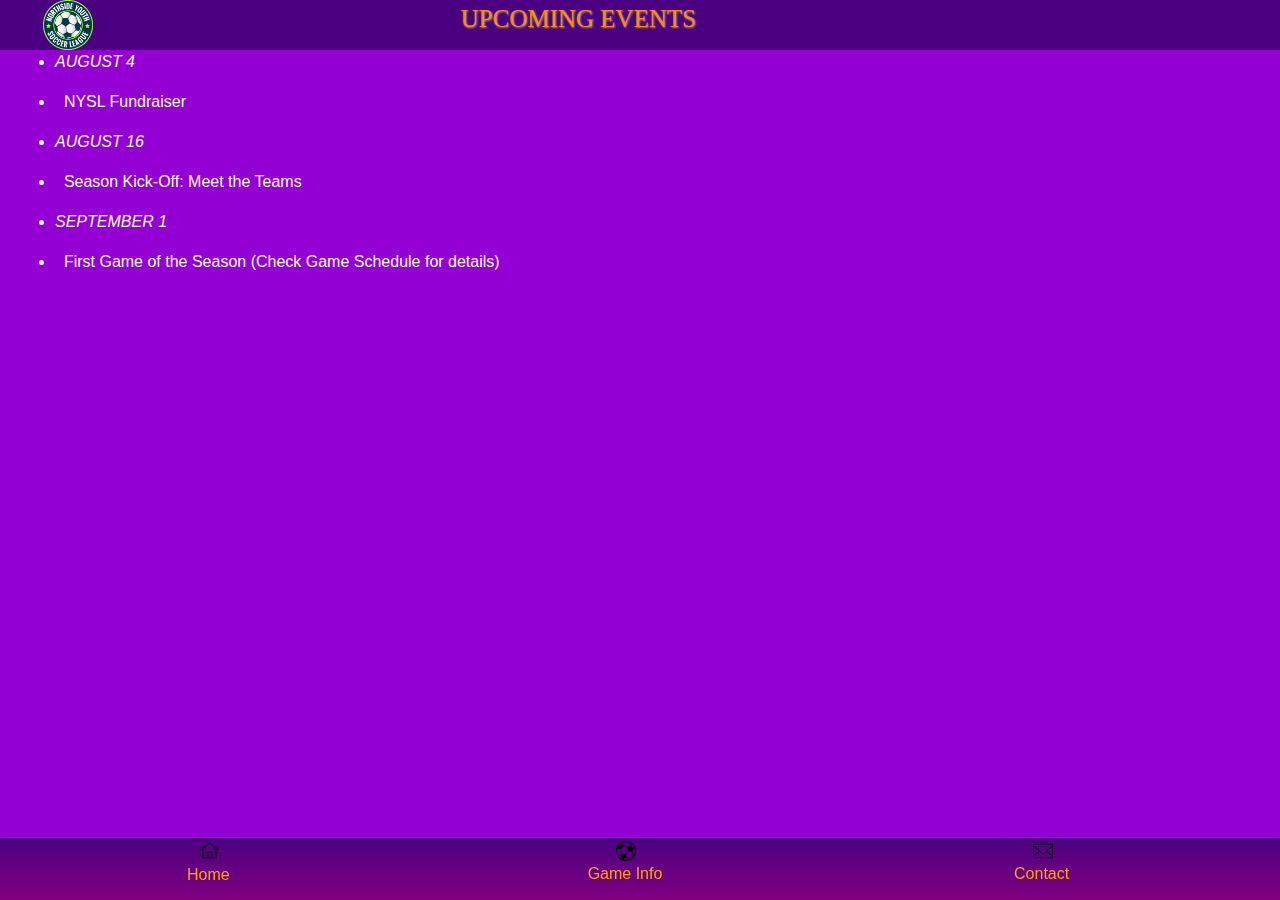
==== index.html @ 219803a1 "Primera version" ====
<!DOCTYPE html>
<html lang="en">

<head>
    <meta charset="utf-8">
    <meta name="viewport" content="width=device-width, initial-scale=1.0">
    <title>Home NYSL</title>
    <link rel="stylesheet" href="https://stackpath.bootstrapcdn.com/bootstrap/4.3.1/css/bootstrap.min.css" integrity="sha384-ggOyR0iXCbMQv3Xipma34MD+dH/1fQ784/j6cY/iJTQUOhcWr7x9JvoRxT2MZw1T" crossorigin="anonymous">
    <link rel="stylesheet" href="styles/nysl_3.css">


</head>

<body class="container-fluid">
   <header class="row justify-content-around">
       <div class="encabezado row">
           <img width="50px" src="styles/nysl_logo.png" alt="Return to homepage" class="float-left d-inline"
               style="margin-left: 50px;">
           <span class=" align-middle col-9">UPCOMING EVENTS</span>
       </div>
   </header>



    <section>



        <div>
            <ul id="infoup">
                <li>
                    <p><i>AUGUST 4</i></p>
                </li>
                <li>
                    <p>&nbsp; NYSL Fundraiser</p>
                </li>
                <li>
                    <p><i>AUGUST 16</i></p>
                </li>
                <li>
                    <p>&nbsp; Season Kick-Off: Meet the Teams</p>
                </li>
                <li>
                    <p><i>SEPTEMBER 1</i></p>
                </li>
                <li>
                    <p>&nbsp; First Game of the Season (Check Game Schedule for details) </p>
                </li>
            </ul>
        </div>
        <footer class="fixed-bottom listamenu">
            

                <div class="row col-12" style="margin-bottom: 0px;">

                    <div class="col-4 text-center">
                      <a href=#><img width="25px" src="styles/homeicon.png" alt="Return to homepage"></a>
                        <br>
                        <a href=#> Home </a>
                    </div>
                    <div class="col-4 text-center">
                       <a href="game_info.html"> <img width="20px" src="styles/gameinfoicon.png" alt="Game info icon"></a>
                        <br>
                        <a href="game_info.html"> Game Info</a>
                    </div>
                    <div class="col-4 text-center">
                          <a href="contact%20style3.html"><img width="20px" src="styles/contacticon.png" alt="Contact icon"></a>
                        <br>
                        <a href="contact%20style3.html">Contact</a>
                    </div>

              
              </div>
            
        </footer>
    </section>
    <script src="https://code.jquery.com/jquery-3.3.1.slim.min.js" integrity="sha384-q8i/X+965DzO0rT7abK41JStQIAqVgRVzpbzo5smXKp4YfRvH+8abtTE1Pi6jizo" crossorigin="anonymous"></script>
    <script src="https://cdnjs.cloudflare.com/ajax/libs/popper.js/1.14.7/umd/popper.min.js" integrity="sha384-UO2eT0CpHqdSJQ6hJty5KVphtPhzWj9WO1clHTMGa3JDZwrnQq4sF86dIHNDz0W1" crossorigin="anonymous"></script>
    <script src="https://stackpath.bootstrapcdn.com/bootstrap/4.3.1/js/bootstrap.min.js" integrity="sha384-JjSmVgyd0p3pXB1rRibZUAYoIIy6OrQ6VrjIEaFf/nJGzIxFDsf4x0xIM+B07jRM" crossorigin="anonymous"></script>
</body>

</html>
---- styles/nysl_3.css ----
body {
    color:white;
    background-color: darkviolet;
}


.encabezado {
    background-color: indigo;
    font-family: Palatino, "Palatino Linotype", "Palatino LT STD", "Book Antiqua", Georgia, serif;
    top: 110%;
    height: 20%;
    width: 101.1%; /*para que el encabezado cubra toda la pag*/
    color: darkorange;
    font-size: 25px;
    text-align: center;
    text-shadow: 1px 1px 2px #999;
     
}

.listamenu {
    right: 4.7%;
    left: 0%;
    height: 6.9%;
    width: 100%;
    padding: 0;
    background-image: linear-gradient(indigo, purple);
    color: white;
    font-family: "Century Gothic", CenturyGothic, AppleGothic, sans-serif;
    font-size: 100%;
    text-indent: 0.7%;
    box-shadow: 1px 1px 2px orange;
       
    
}

.listamenu a:link,
.listamenu a:visited {
    color: orange;
    /*para que los otros links tengan un color determinado*/
    text-decoration: none;
    /*para que los hipervinculos no aparezcan subrayados*/
    margin: 1%; /*para separar los titulos unos de otros.. y si quisieramos ponerle un fondo a cada uno usariamos span*/
    
    
}

.listamenu: first-child {
  color:lime;
}

.listamenu li {
  display: inline; 
  
}

.listamenu a:hover,
.listamenu a:active {
    color: orange;
    background-color: darkviolet;
    /* un simple cambio de fondo para cuando pasamos por encima */
    box-shadow: 2px 2px 5px violet;
    
}


/*#mission1 {
    position: absolute;
    font-family: "Century Gothic", CenturyGothic, AppleGothic, sans-serif;
    top: 61%;
    left: 22%;
    font-size: 110%;
}


#textomission {
    position: absolute;
    left: 23%;
    right: 10%;
    top: 68%;
    font-family: "Century Gothic", CenturyGothic, AppleGothic, sans-serif;
    font-size: 110%
}

.missionicon {
    position: absolute;
    left: 16.15%;
    top: 64%;
    width: 4%;
    height: 7%;
    border-radius: 18%;
    opacity: 0.6;
}

#vision1 {
    position: absolute;
    left: 22%;
    top: 85%;
    font-family: "Century Gothic", CenturyGothic, AppleGothic, sans-serif;
    font-size: 110%;

}

#textovision {
    position: absolute;
    left: 23%;
    right: 10%;
    top: 92%;
    font-family: "Century Gothic", CenturyGothic, AppleGothic, sans-serif;
    font-size: 110%
}

.visionicon {
    position: absolute;
    left: 15.7%;
    top: 86.7%;
    width: 5%;
    height: 8%;
    border-radius: 18%;
}

#generalinfo {
    position: absolute;
    left: 22%;
    top: 105%;
    font-family: "Century Gothic", CenturyGothic, AppleGothic, sans-serif;
    font-size: 110%
}

#textogeneralinfo {
    position: absolute;
    left: 23%;
    right: 10%;
    top: 112%;
    font-family: "Century Gothic", CenturyGothic, AppleGothic, sans-serif;
    font-size: 110%
}

.infoicon {
    position: absolute;
    left: 17%;
    top: 106.6%;
    width: 3.2%;
    height: 6.4%;
    border-radius: 18%;
    opacity: 0.85;
}

#infoup {
    position: absolute;
    left: 20%;
    right: 10%;
    top: 15%;
    font-family: "Century Gothic", CenturyGothic, AppleGothic, sans-serif;
    list-style-type: none;
}

#contactemail {
    position: absolute;
    left: 20%;
    right: 10%;
    top: 55%;
    font-family: "Century Gothic", CenturyGothic, AppleGothic, sans-serif;
    list-style: none;
    font-size: 107%;
}




.mailicon {
    position: absolute;
    left: 66%;
    top: 54%;
    width: 15%;
    border-radius: 18%;
    opacity: 0.8;
}

#subencabezadorules {
    text-align: center;
    position: absolute;
    width: 99%;
    top: 55%;
    font-family: "Century Gothic", CenturyGothic, AppleGothic, sans-serif;
}

#toplist {
    position: absolute;
    left: 20%;
    right: 10%;
    top: 62%;
    font-family: "Century Gothic", CenturyGothic, AppleGothic, sans-serif;
    list-style-type: none;

}



ol li {
    /*para que los numeros de ol aparezcan en negrita
    font-weight: bold;
}

ol li span {
    /*para que los numeros de ol aparezcan en negrita pero el resto del texto no
    font-weight: normal;
}


.customespacio1 {
    margin-top: -1.5%;
    left: -3%;
    position: relative;
}



.registrationform {
  left:17%;
  top:56%;
  position: absolute;
  font-family: "Century Gothic", CenturyGothic, AppleGothic, sans-serif;
  font-size: 110%;
  
}

.registrationform input {
  width: 320px;
  margin-bottom: 17.5px;
  margin-left: 1px;
  left: 17%;
  right: 25%;
}

input.samerow {width: auto;}

#permissiontext span {
    font-size: 85%;
    position: absolute;
    right: 0.1%;
}

#submit {
  position: absolute;
  top: 131%;
  width: 210px;
  height: 40px;
  margin-bottom: 17.5px;
  margin-left: 1px;
  left: 32.5%;
  right: 25%;
  font-family: "Century Gothic", CenturyGothic, AppleGothic, sans-serif;
  font-size: 90%;
  font-weight: bold;
  background-color: indigo;
  color:white;
  border-radius: 40%;
  box-shadow: 0px 5px 0px 0px darkorange;
  background-image: linear-gradient(indigo, purple);
}

.venue-space {
  margin-bottom: 66px;
}

.last-venue-space {
  margin-bottom: 36px;
}

.venue-map {
  height: 264px;
  width: 600px;
}

.grid {
    position: absolute;
    top: 244%;
    left: 17%;
    font-family: "Century Gothic", CenturyGothic, AppleGothic, sans-serif;
    
}

.col-1-3 h2 {
    color:seagreen;
}

.col-1-3 {
    color:darkslategray;
}

.mapsicon {
    position: absolute;
    left: 74%;
    top: 58%;
    width: 12.5%;
    transition: transform .5s;
    
}

.mapsicon:hover {
  transform: scale(1.4); /*para que la imagen aumente de tamaño cuando pasamos el mouse sobre ella
}

.mapsicon2 {
    position: absolute;
    left: 82%;
    top: 190%;
    width: 11.5%;
    opacity: 0.85;
    border-radius: 90%;
    box-shadow: 3px 3px 5px #999;
    transition: transform .5s;
        
}

.mapsicon2:hover {
  transform: scale(1.4); /*para que la imagen aumente de tamaño cuando pasamos el mouse sobre ella
}



/* width */



.tabla {
  top:7%;
  
  font-family: "Century Gothic", CenturyGothic, AppleGothic, sans-serif;
  left:9%;
}

tr th{
  font-size: 130%;
  text-align: left;
}

tr td {
  font-size: 110%;
  text-align: left;
}

.numeros {
  text-align: center;
  position: relative;
  left: -1%;
  padding-bottom: 23px;
  
  
}

.tabla2 {
  top:160%;
  position: absolute;
  font-family: "Century Gothic", CenturyGothic, AppleGothic, sans-serif;
  left: 17%;
  font-size: 110%;
}


.top2 {
    font-size: 110%;
}

tr th span {
    font-weight: normal; 
}



::-webkit-scrollbar {
  width: 20px;
  height: 1px;
}

/* Track */
::-webkit-scrollbar-track {
  background: linear-gradient(indigo, purple);
  box-shadow: inset 2 2 10px darkblue; 
  width: 18px;
  height: 2px;
  
}

/* Handle */
::-webkit-scrollbar-thumb {
  background: orange; 
  border-radius: 10px;

}

/* Handle on hover */
::-webkit-scrollbar-thumb:hover {
  background: darkorange;
}

#septiembre {
  display: block;
	width: 50%;
}

#octubre {
  display: none;
	width: 50%;
}

.btn {
  color: white;
  font-size: 20px;
}

.btn:hover {
  color: antiquewhite;
}

.dropdown-item{
  color: darkslategray;
}

a {
  text-decoration: underline;
}

#submit {
	background-color: orangered;
  color:purple;
  border-radius: 40%;
  background-image: linear-gradient(orangered, orange);
}


@media only screen and (orientation: Portrait) {
  .mostrar-portrait{
    display: block
  }

  .mostrar-landscape{
    display: none;
  }

  #tabla-partidos{
    width: 100%;
  }
}

@media only screen and (orientation: Landscape) {
  .mostrar-portrait{
    display: none
  }

  .mostrar-landscape{
    display: inline-block;
		float: right;
  }

  #tabla-partidos{
    width: 50%;
  }
}

th {
    padding-right: 8px;
}


#septiembre {
    width: 100%;
}

#octubre {
    width: 100%; 
}
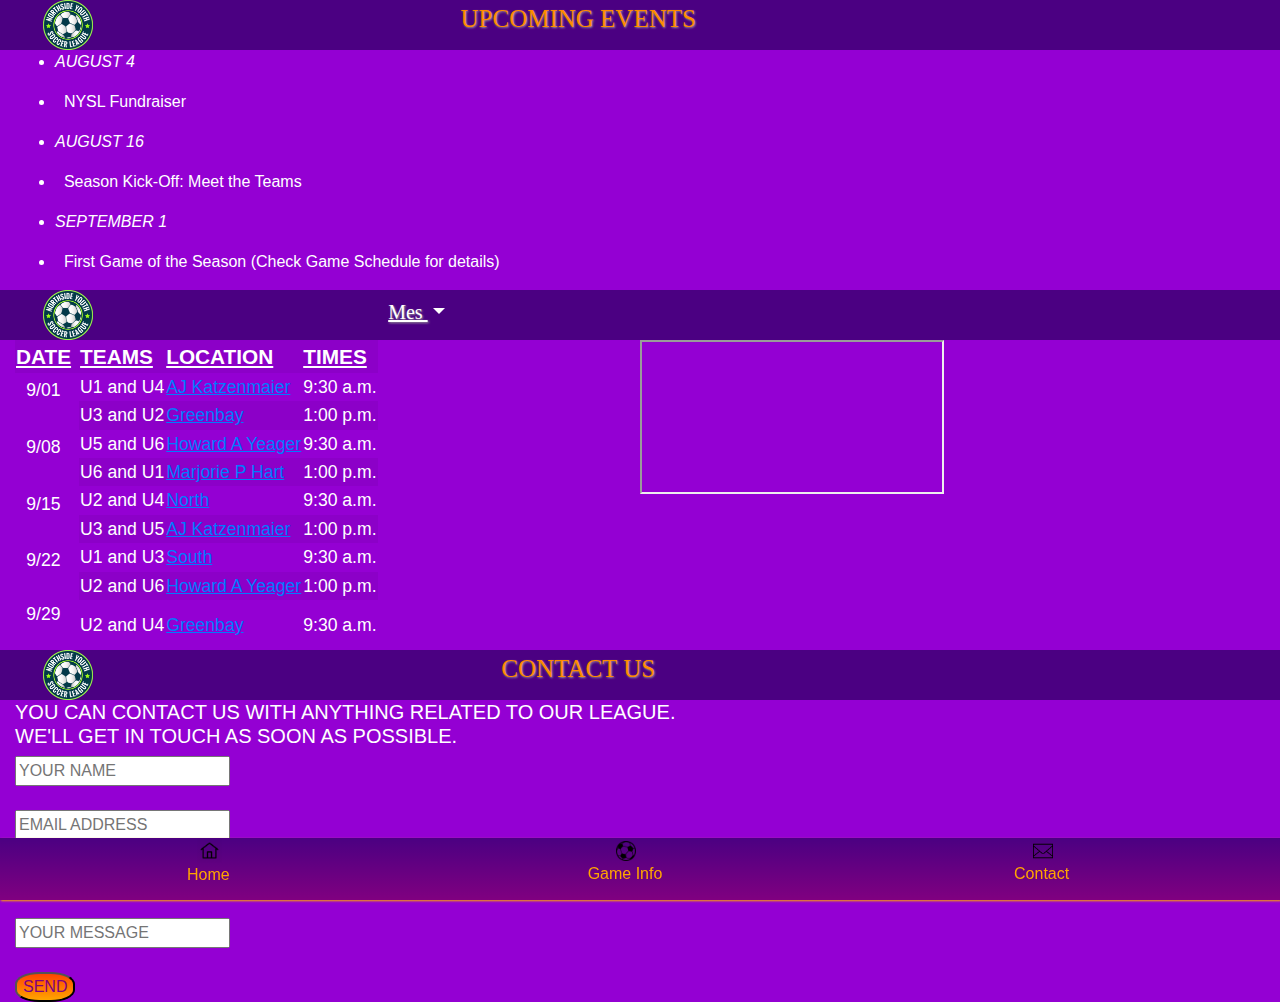
==== commit 52236e8c: "updating to SPA" ====
--- a/index.html
+++ b/index.html
@@ -2,81 +2,287 @@
 <html lang="en">
 
 <head>
-    <meta charset="utf-8">
-    <meta name="viewport" content="width=device-width, initial-scale=1.0">
-    <title>Home NYSL</title>
-    <link rel="stylesheet" href="https://stackpath.bootstrapcdn.com/bootstrap/4.3.1/css/bootstrap.min.css" integrity="sha384-ggOyR0iXCbMQv3Xipma34MD+dH/1fQ784/j6cY/iJTQUOhcWr7x9JvoRxT2MZw1T" crossorigin="anonymous">
-    <link rel="stylesheet" href="styles/nysl_3.css">
+	<meta charset="utf-8">
+	<meta name="viewport" content="width=device-width, initial-scale=1.0">
+	<title>NYSL</title>
+	<link rel="stylesheet" href="https://stackpath.bootstrapcdn.com/bootstrap/4.3.1/css/bootstrap.min.css" integrity="sha384-ggOyR0iXCbMQv3Xipma34MD+dH/1fQ784/j6cY/iJTQUOhcWr7x9JvoRxT2MZw1T" crossorigin="anonymous">
+	<link rel="stylesheet" href="styles/nysl_3.css">
 
 
 </head>
 
+
+
 <body class="container-fluid">
-   <header class="row justify-content-around">
-       <div class="encabezado row">
-           <img width="50px" src="styles/nysl_logo.png" alt="Return to homepage" class="float-left d-inline"
-               style="margin-left: 50px;">
-           <span class=" align-middle col-9">UPCOMING EVENTS</span>
-       </div>
-   </header>
-
-
-
-    <section>
-
-
-
-        <div>
-            <ul id="infoup">
-                <li>
-                    <p><i>AUGUST 4</i></p>
-                </li>
-                <li>
-                    <p>&nbsp; NYSL Fundraiser</p>
-                </li>
-                <li>
-                    <p><i>AUGUST 16</i></p>
-                </li>
-                <li>
-                    <p>&nbsp; Season Kick-Off: Meet the Teams</p>
-                </li>
-                <li>
-                    <p><i>SEPTEMBER 1</i></p>
-                </li>
-                <li>
-                    <p>&nbsp; First Game of the Season (Check Game Schedule for details) </p>
-                </li>
-            </ul>
-        </div>
-        <footer class="fixed-bottom listamenu">
-            
-
-                <div class="row col-12" style="margin-bottom: 0px;">
-
-                    <div class="col-4 text-center">
-                      <a href=#><img width="25px" src="styles/homeicon.png" alt="Return to homepage"></a>
-                        <br>
-                        <a href=#> Home </a>
-                    </div>
-                    <div class="col-4 text-center">
-                       <a href="game_info.html"> <img width="20px" src="styles/gameinfoicon.png" alt="Game info icon"></a>
-                        <br>
-                        <a href="game_info.html"> Game Info</a>
-                    </div>
-                    <div class="col-4 text-center">
-                          <a href="contact%20style3.html"><img width="20px" src="styles/contacticon.png" alt="Contact icon"></a>
-                        <br>
-                        <a href="contact%20style3.html">Contact</a>
-                    </div>
-
-              
-              </div>
-            
-        </footer>
-    </section>
-    <script src="https://code.jquery.com/jquery-3.3.1.slim.min.js" integrity="sha384-q8i/X+965DzO0rT7abK41JStQIAqVgRVzpbzo5smXKp4YfRvH+8abtTE1Pi6jizo" crossorigin="anonymous"></script>
-    <script src="https://cdnjs.cloudflare.com/ajax/libs/popper.js/1.14.7/umd/popper.min.js" integrity="sha384-UO2eT0CpHqdSJQ6hJty5KVphtPhzWj9WO1clHTMGa3JDZwrnQq4sF86dIHNDz0W1" crossorigin="anonymous"></script>
-    <script src="https://stackpath.bootstrapcdn.com/bootstrap/4.3.1/js/bootstrap.min.js" integrity="sha384-JjSmVgyd0p3pXB1rRibZUAYoIIy6OrQ6VrjIEaFf/nJGzIxFDsf4x0xIM+B07jRM" crossorigin="anonymous"></script>
+	<header class="row justify-content-around">
+		<div class="encabezado row">
+			<img width="50px" src="styles/nysl_logo.png" alt="Return to homepage" class="float-left d-inline" style="margin-left: 50px;">
+			<span class=" align-middle col-9">UPCOMING EVENTS</span>
+		</div>
+	</header>
+
+
+
+	<section>
+
+
+
+		<div>
+			<ul id="infoup">
+				<li>
+					<p><i>AUGUST 4</i></p>
+				</li>
+				<li>
+					<p>&nbsp; NYSL Fundraiser</p>
+				</li>
+				<li>
+					<p><i>AUGUST 16</i></p>
+				</li>
+				<li>
+					<p>&nbsp; Season Kick-Off: Meet the Teams</p>
+				</li>
+				<li>
+					<p><i>SEPTEMBER 1</i></p>
+				</li>
+				<li>
+					<p>&nbsp; First Game of the Season (Check Game Schedule for details) </p>
+				</li>
+			</ul>
+		</div>
+
+		<!----------------------------------------------------------------------------------------------------->
+
+
+		<div class="row justify-content-around">
+			<div class="encabezado row">
+				<img width="50px" src="styles/nysl_logo.png" alt="Return to homepage" class="float-left d-inline" style="margin-left: 50px;">
+
+				<div class="dropdown show col-6">
+					<a class="btn btn dropdown-toggle" href="#" role="button" id="dropdownMenuLink" data-toggle="dropdown" aria-haspopup="true" aria-expanded="false">
+						Mes
+					</a>
+					<div class="dropdown-menu" aria-labelledby="dropdownMenuLink">
+						<a class="dropdown-item" href="#septiembre" onclick="cambiarMes('septiembre')">Septiembre</a>
+						<a class="dropdown-item" href="#octubre" onclick="cambiarMes('octubre')">Octubre</a>
+					</div>
+				</div>
+			</div>
+
+
+		</div>
+
+		<div class="mostrar-landscape" style="width: 50%">
+			<iframe id="map-seleccionado" src="https://www.google.com/maps/d/embed?mid=1SID7QdfDWObUWMXQOsC6PyJM3FKPEW9K"></iframe>
+		</div>
+
+		<div id="tabla-partidos">
+
+			<div class="tabla table-responsive table-striped" id="septiembre">
+				<table>
+					<tr>
+						<!--table row-->
+						<!--table header-->
+						<th><b><u>DATE</u></b></th>
+						<th><b><u>TEAMS</u></b></th>
+						<th><b><u>LOCATION</u></b></th>
+						<th><b><u>TIMES</u></b></th>
+					</tr>
+					<tr>
+						<td rowspan="2" class="numeros">9/01</td>
+						<!--td= table data y rowspan=cuando ocupa mas rows, en este caso dps-->
+						<td>U1 and U4</td>
+						<td><a href="https://www.google.com/maps/embed?pb=!1m18!1m12!1m3!1d2969.654060426144!2d-87.63123908518449!3d41.900296372004966!2m3!1f0!2f0!3f0!3m2!1i1024!2i768!4f13.1!3m3!1m2!1s0x880fd34e07f6bac3%3A0x68a82e5d59952c86!2s24+W+Walton+St%2C+Chicago%2C+IL+60610%2C+EE.+UU.!5e0!3m2!1ses!2sar!4v1553990365277!5m2!1ses!2sar">AJ Katzenmaier</a></td>
+						<td>9:30 a.m.</td>
+					</tr>
+					<tr>
+						<td>U3 and U2</td>
+						<td><a href="https://www.google.com/maps/embed?pb=!1m18!1m12!1m3!1d2969.025698674531!2d-87.64002798518399!3d41.913806271159046!2m3!1f0!2f0!3f0!3m2!1i1024!2i768!4f13.1!3m3!1m2!1s0x880fd34073f306a3%3A0x9e1726bbf8f23f0e!2s1734+N+Orleans+St%2C+Chicago%2C+IL+60614%2C+EE.+UU.!5e0!3m2!1ses!2sar!4v1553992798511!5m2!1ses!2sar">Greenbay</a></td>
+						<td>1:00 p.m.</td>
+					</tr>
+					<tr>
+						<td rowspan="2" class="numeros">9/08</td>
+						<td>U5 and U6</td>
+						<td><a href="https://www.google.com/maps/embed?pb=!1m18!1m12!1m3!1d2968.5854973846726!2d-87.66511458518366!3d41.923268570566414!2m3!1f0!2f0!3f0!3m2!1i1024!2i768!4f13.1!3m3!1m2!1s0x880fd2e37f9b8d2d%3A0x62ad8b907dd755d6!2s2245+N+Southport+Ave%2C+Chicago%2C+IL+60614%2C+EE.+UU.!5e0!3m2!1ses!2sar!4v1553998853118!5m2!1ses!2sar">Howard A Yeager</a></td>
+						<td>9:30 a.m.</td>
+					</tr>
+					<tr>
+						<td>U6 and U1</td>
+						<td><a href="https://www.google.com/maps/embed?pb=!1m18!1m12!1m3!1d2968.291728953075!2d-87.64808628518344!3d41.92958227017098!2m3!1f0!2f0!3f0!3m2!1i1024!2i768!4f13.1!3m3!1m2!1s0x880fd30f2630e551%3A0x3e719e44a5cef714!2s2625+N+Orchard+St%2C+Chicago%2C+IL+60614%2C+EE.+UU.!5e0!3m2!1ses!2sar!4v1553999558259!5m2!1ses!2sar">Marjorie P Hart</a></td>
+						<td>1:00 p.m.</td>
+					</tr>
+					<tr>
+						<td rowspan="2" class="numeros">9/15</td>
+						<td>U2 and U4</td>
+						<td><a href="https://www.google.com/maps/embed?pb=!1m18!1m12!1m3!1d2969.33761415959!2d-87.64837698518424!3d41.907100471578985!2m3!1f0!2f0!3f0!3m2!1i1024!2i768!4f13.1!3m3!1m2!1s0x880fd33af0e6ccc3%3A0x26c81c1d557667da!2s1409+N+Ogden+Ave%2C+Chicago%2C+IL+60610%2C+EE.+UU.!5e0!3m2!1ses!2sar!4v1553999665815!5m2!1ses!2sar">North</a></td>
+						<td>9:30 a.m.</td>
+					</tr>
+					<tr>
+						<td>U3 and U5</td>
+						<td><a href="https://www.google.com/maps/embed?pb=!1m18!1m12!1m3!1d2969.654060426144!2d-87.63123908518449!3d41.900296372004966!2m3!1f0!2f0!3f0!3m2!1i1024!2i768!4f13.1!3m3!1m2!1s0x880fd34e07f6bac3%3A0x68a82e5d59952c86!2s24+W+Walton+St%2C+Chicago%2C+IL+60610%2C+EE.+UU.!5e0!3m2!1ses!2sar!4v1553990365277!5m2!1ses!2sar">AJ Katzenmaier</a></td>
+						<td>1:00 p.m.</td>
+					</tr>
+					<tr>
+						<td rowspan="2" class="numeros">9/22</td>
+						<td>U1 and U3</td>
+						<td><a href="https://www.google.com/maps/embed?pb=!1m18!1m12!1m3!1d2968.7477648265626!2d-87.65355538518378!3d41.91978077078479!2m3!1f0!2f0!3f0!3m2!1i1024!2i768!4f13.1!3m3!1m2!1s0x880fd3196fb41dc7%3A0x970be7f7d6336df5!2s2101+N+Fremont+St%2C+Chicago%2C+IL+60614%2C+EE.+UU.!5e0!3m2!1ses!2sar!4v1553999850223!5m2!1ses!2sar">South</a></td>
+						<td>9:30 a.m.</td>
+					</tr>
+					<tr>
+						<td>U2 and U6</td>
+						<td><a href="https://www.google.com/maps/embed?pb=!1m18!1m12!1m3!1d2968.5854973846726!2d-87.66511458518366!3d41.923268570566414!2m3!1f0!2f0!3f0!3m2!1i1024!2i768!4f13.1!3m3!1m2!1s0x880fd2e37f9b8d2d%3A0x62ad8b907dd755d6!2s2245+N+Southport+Ave%2C+Chicago%2C+IL+60614%2C+EE.+UU.!5e0!3m2!1ses!2sar!4v1553998853118!5m2!1ses!2sar">Howard A Yeager</a></td>
+						<td>1:00 p.m.</td>
+					</tr>
+					<tr>
+						<td class="numeros">9/29</td>
+						<!--como es la ultima y solo abarca una no lleva rowspan 2-->
+						<td>U2 and U4</td>
+						<td><a href="https://www.google.com/maps/embed?pb=!1m18!1m12!1m3!1d2969.025698674531!2d-87.64002798518399!3d41.913806271159046!2m3!1f0!2f0!3f0!3m2!1i1024!2i768!4f13.1!3m3!1m2!1s0x880fd34073f306a3%3A0x9e1726bbf8f23f0e!2s1734+N+Orleans+St%2C+Chicago%2C+IL+60614%2C+EE.+UU.!5e0!3m2!1ses!2sar!4v1553992798511!5m2!1ses!2sar">Greenbay</a></td>
+						<td>9:30 a.m.</td>
+					</tr>
+
+
+
+				</table>
+			</div>
+
+			<div class="tabla table-responsive table-striped" id="octubre">
+				<table style="width:100%">
+					<tr>
+						<!--table row-->
+						<th><b><u>DATE</u></b></th>
+						<!--table header-->
+						<th><b><u>TEAMS</u></b></th>
+						<th><b><u>LOCATION</u></b></th>
+						<th><b><u>TIMES</u></b></th>
+					</tr>
+					<tr>
+						<td rowspan="2" class="numeros">10/06</td>
+						<!--td= table data y rowspan=cuando ocupa mas rows, en este caso dps-->
+						<td>U2 and U5</td>
+						<td><a href="https://www.google.com/maps/embed?pb=!1m18!1m12!1m3!1d2968.291728953075!2d-87.64808628518344!3d41.92958227017098!2m3!1f0!2f0!3f0!3m2!1i1024!2i768!4f13.1!3m3!1m2!1s0x880fd30f2630e551%3A0x3e719e44a5cef714!2s2625+N+Orchard+St%2C+Chicago%2C+IL+60614%2C+EE.+UU.!5e0!3m2!1ses!2sar!4v1553999558259!5m2!1ses!2sar">Marjorie P Hart</a></td>
+						<td>9:30 a.m.</td>
+					</tr>
+					<tr>
+						<td>U1 and U6</td>
+						<td><a href="https://www.google.com/maps/embed?pb=!1m18!1m12!1m3!1d2968.7477648265626!2d-87.65355538518378!3d41.91978077078479!2m3!1f0!2f0!3f0!3m2!1i1024!2i768!4f13.1!3m3!1m2!1s0x880fd3196fb41dc7%3A0x970be7f7d6336df5!2s2101+N+Fremont+St%2C+Chicago%2C+IL+60614%2C+EE.+UU.!5e0!3m2!1ses!2sar!4v1553999850223!5m2!1ses!2sar">South</a></td>
+						<td>1:00 p.m.</td>
+					</tr>
+					<tr>
+						<td rowspan="2" class="numeros">10/13</td>
+						<td>U3 and U4</td>
+						<td><a href="https://www.google.com/maps/embed?pb=!1m18!1m12!1m3!1d2968.5854973846726!2d-87.66511458518366!3d41.923268570566414!2m3!1f0!2f0!3f0!3m2!1i1024!2i768!4f13.1!3m3!1m2!1s0x880fd2e37f9b8d2d%3A0x62ad8b907dd755d6!2s2245+N+Southport+Ave%2C+Chicago%2C+IL+60614%2C+EE.+UU.!5e0!3m2!1ses!2sar!4v1553998853118!5m2!1ses!2sar">Howard A Yeager</a></td>
+						<td>9:30 a.m.</td>
+					</tr>
+					<tr>
+						<td>U5 and U1</td>
+						<td><a href="https://www.google.com/maps/embed?pb=!1m18!1m12!1m3!1d2969.025698674531!2d-87.64002798518399!3d41.913806271159046!2m3!1f0!2f0!3f0!3m2!1i1024!2i768!4f13.1!3m3!1m2!1s0x880fd34073f306a3%3A0x9e1726bbf8f23f0e!2s1734+N+Orleans+St%2C+Chicago%2C+IL+60614%2C+EE.+UU.!5e0!3m2!1ses!2sar!4v1553992798511!5m2!1ses!2sar">Greenbay</a></td>
+						<td>1:00 p.m.</td>
+					</tr>
+					<tr>
+						<td rowspan="2" class="numeros">20/10</td>
+						<td>U6 and U3</td>
+						<td><a href="https://www.google.com/maps/embed?pb=!1m18!1m12!1m3!1d2969.33761415959!2d-87.64837698518424!3d41.907100471578985!2m3!1f0!2f0!3f0!3m2!1i1024!2i768!4f13.1!3m3!1m2!1s0x880fd33af0e6ccc3%3A0x26c81c1d557667da!2s1409+N+Ogden+Ave%2C+Chicago%2C+IL+60610%2C+EE.+UU.!5e0!3m2!1ses!2sar!4v1553999665815!5m2!1ses!2sar">North</a></td>
+						<td>9:30 a.m.</td>
+					</tr>
+					<tr>
+						<td>U2 and U4</td>
+						<td><a href="https://www.google.com/maps/embed?pb=!1m18!1m12!1m3!1d2968.291728953075!2d-87.64808628518344!3d41.92958227017098!2m3!1f0!2f0!3f0!3m2!1i1024!2i768!4f13.1!3m3!1m2!1s0x880fd30f2630e551%3A0x3e719e44a5cef714!2s2625+N+Orchard+St%2C+Chicago%2C+IL+60614%2C+EE.+UU.!5e0!3m2!1ses!2sar!4v1553999558259!5m2!1ses!2sar">Marjorie P Hart</a>
+						<td>1:00 p.m.</td>
+					</tr>
+					<tr>
+						<td rowspan="2" class="numeros">10/27</td>
+						<td>U3 and U1</td>
+						<td><a href="https://www.google.com/maps/embed?pb=!1m18!1m12!1m3!1d2969.654060426144!2d-87.63123908518449!3d41.900296372004966!2m3!1f0!2f0!3f0!3m2!1i1024!2i768!4f13.1!3m3!1m2!1s0x880fd34e07f6bac3%3A0x68a82e5d59952c86!2s24+W+Walton+St%2C+Chicago%2C+IL+60610%2C+EE.+UU.!5e0!3m2!1ses!2sar!4v1553990365277!5m2!1ses!2sar">AJ Katzenmaier</a></td>
+						<td>9:30 a.m.</td>
+					</tr>
+					<tr>
+						<td>U5 and U6</td>
+						<td><a href="https://www.google.com/maps/embed?pb=!1m18!1m12!1m3!1d2968.5854973846726!2d-87.66511458518366!3d41.923268570566414!2m3!1f0!2f0!3f0!3m2!1i1024!2i768!4f13.1!3m3!1m2!1s0x880fd2e37f9b8d2d%3A0x62ad8b907dd755d6!2s2245+N+Southport+Ave%2C+Chicago%2C+IL+60614%2C+EE.+UU.!5e0!3m2!1ses!2sar!4v1553998853118!5m2!1ses!2sar">Howard A Yeager</a></td>
+						<td>1:00 p.m.</td>
+					</tr>
+
+
+
+				</table>
+			</div>
+
+
+		</div>
+
+
+		<!------------------------------------------------------------------------------------------>
+
+
+		<div class="row justify-content-around">
+			<div class="encabezado row">
+				<img width="50px" src="styles/nysl_logo.png" alt="Return to homepage" class="float-left d-inline" style="margin-left: 50px;">
+				<span class=" align-middle col-9">CONTACT US</span>
+			</div>
+		</div>
+
+
+
+
+		<h5> <a>YOU CAN CONTACT US WITH ANYTHING RELATED TO OUR LEAGUE.</a>
+			<br>
+			WE'LL GET IN TOUCH AS SOON AS POSSIBLE.</h5>
+
+
+		<input type="text" placeholder="YOUR NAME" name="first_name">
+		<br><br>
+		<input type="text" placeholder="EMAIL ADDRESS" name="first_name">
+		<br><br>
+		<input type="text" placeholder="PHONE" name="first_name">
+		<br><br>
+		<input type="text" placeholder="YOUR MESSAGE" name="first_name">
+
+		<br><br>
+		<input id="submit" type="submit" value="SEND">
+
+
+
+
+
+
+
+		<!------------------------------------------------------------------------------>
+
+
+		<footer class="fixed-bottom listamenu">
+
+
+			<div class="row col-12" style="margin-bottom: 0px;">
+
+				<div class="col-4 text-center">
+					<a href=#><img width="25px" src="styles/homeicon.png" alt="Return to homepage"></a>
+					<br>
+					<a href=#> Home </a>
+				</div>
+				<div class="col-4 text-center">
+					<a href="game_info.html"> <img width="20px" src="styles/gameinfoicon.png" alt="Game info icon"></a>
+					<br>
+					<a href="game_info.html"> Game Info</a>
+				</div>
+				<div class="col-4 text-center">
+					<a href="contact%20style3.html"><img width="20px" src="styles/contacticon.png" alt="Contact icon"></a>
+					<br>
+					<a href="contact%20style3.html">Contact</a>
+				</div>
+
+
+			</div>
+
+		</footer>
+	</section>
+
+
+
+
+
+
+	<script src="https://code.jquery.com/jquery-3.3.1.slim.min.js" integrity="sha384-q8i/X+965DzO0rT7abK41JStQIAqVgRVzpbzo5smXKp4YfRvH+8abtTE1Pi6jizo" crossorigin="anonymous"></script>
+	<script src="https://cdnjs.cloudflare.com/ajax/libs/popper.js/1.14.7/umd/popper.min.js" integrity="sha384-UO2eT0CpHqdSJQ6hJty5KVphtPhzWj9WO1clHTMGa3JDZwrnQq4sF86dIHNDz0W1" crossorigin="anonymous"></script>
+	<script src="https://stackpath.bootstrapcdn.com/bootstrap/4.3.1/js/bootstrap.min.js" integrity="sha384-JjSmVgyd0p3pXB1rRibZUAYoIIy6OrQ6VrjIEaFf/nJGzIxFDsf4x0xIM+B07jRM" crossorigin="anonymous"></script>
 </body>
 
 </html>
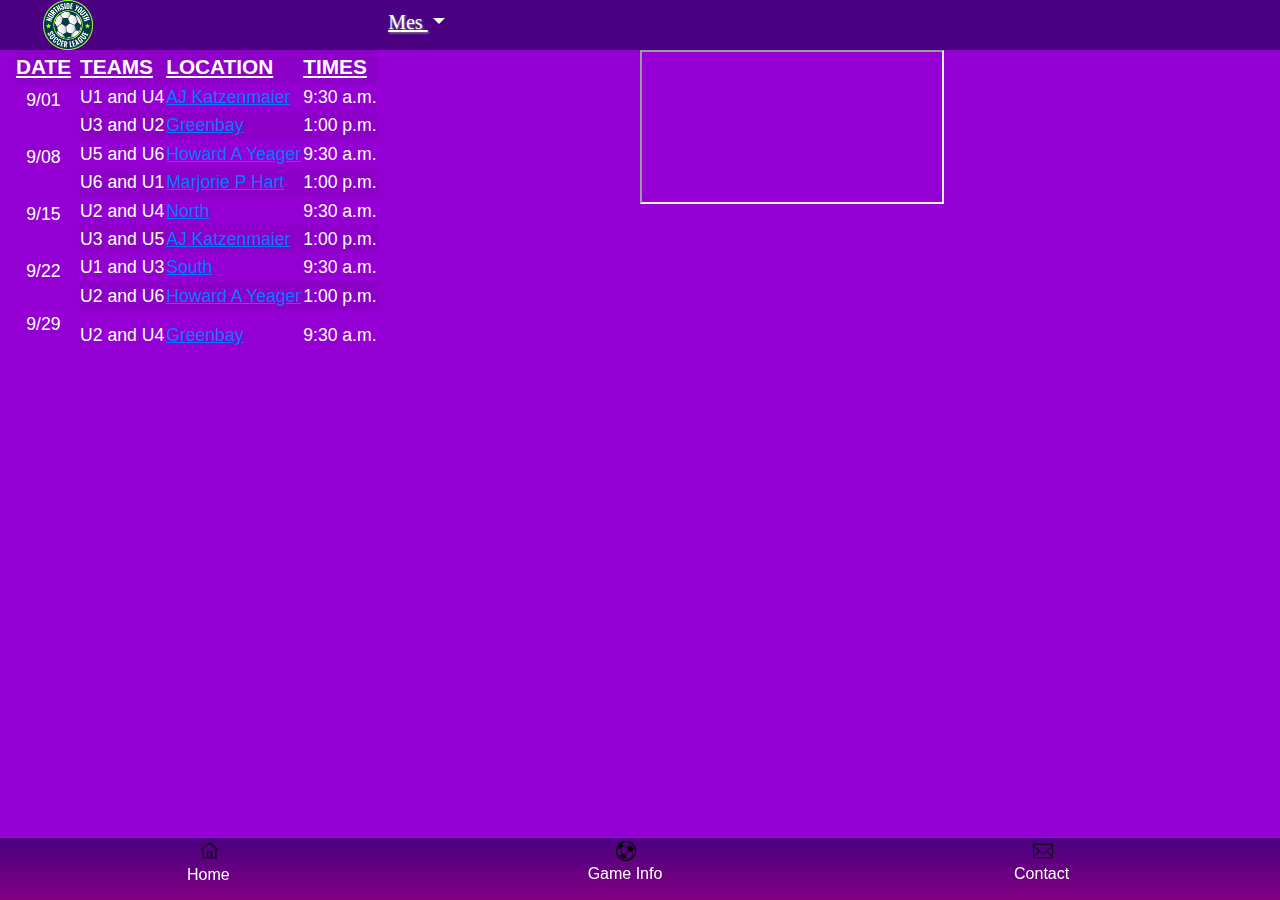
==== commit d64e4261: "updated to SPA" ====
--- a/index.html
+++ b/index.html
@@ -14,16 +14,18 @@
 
 
 <body class="container-fluid">
-	<header class="row justify-content-around">
-		<div class="encabezado row">
-			<img width="50px" src="styles/nysl_logo.png" alt="Return to homepage" class="float-left d-inline" style="margin-left: 50px;">
-			<span class=" align-middle col-9">UPCOMING EVENTS</span>
-		</div>
-	</header>
-
-
-
-	<section>
+
+	<div id="home">
+		<!--????????----->
+
+		<header class="row justify-content-around">
+			<div class="encabezado row">
+				<img width="50px" src="styles/nysl_logo.png" alt="Return to homepage" class="float-left d-inline" style="margin-left: 50px;">
+				<span class=" align-middle col-9">UPCOMING EVENTS</span>
+			</div>
+		</header>
+
+
 
 
 
@@ -50,9 +52,12 @@
 			</ul>
 		</div>
 
-		<!----------------------------------------------------------------------------------------------------->
-
-
+	</div>
+
+
+	<!----------------------------------------------------------------------------------------------------->
+
+	<div id="game-info">
 		<div class="row justify-content-around">
 			<div class="encabezado row">
 				<img width="50px" src="styles/nysl_logo.png" alt="Return to homepage" class="float-left d-inline" style="margin-left: 50px;">
@@ -72,7 +77,7 @@
 		</div>
 
 		<div class="mostrar-landscape" style="width: 50%">
-			<iframe id="map-seleccionado" src="https://www.google.com/maps/d/embed?mid=1SID7QdfDWObUWMXQOsC6PyJM3FKPEW9K"></iframe>
+			<iframe name="mapafijado" id="map-seleccionado" src="https://www.google.com/maps/d/embed?mid=1SID7QdfDWObUWMXQOsC6PyJM3FKPEW9K"></iframe>
 		</div>
 
 		<div id="tabla-partidos">
@@ -91,52 +96,52 @@
 						<td rowspan="2" class="numeros">9/01</td>
 						<!--td= table data y rowspan=cuando ocupa mas rows, en este caso dps-->
 						<td>U1 and U4</td>
-						<td><a href="https://www.google.com/maps/embed?pb=!1m18!1m12!1m3!1d2969.654060426144!2d-87.63123908518449!3d41.900296372004966!2m3!1f0!2f0!3f0!3m2!1i1024!2i768!4f13.1!3m3!1m2!1s0x880fd34e07f6bac3%3A0x68a82e5d59952c86!2s24+W+Walton+St%2C+Chicago%2C+IL+60610%2C+EE.+UU.!5e0!3m2!1ses!2sar!4v1553990365277!5m2!1ses!2sar">AJ Katzenmaier</a></td>
+						<td><a href="https://www.google.com/maps/embed?pb=!1m18!1m12!1m3!1d2969.654060426144!2d-87.63123908518449!3d41.900296372004966!2m3!1f0!2f0!3f0!3m2!1i1024!2i768!4f13.1!3m3!1m2!1s0x880fd34e07f6bac3%3A0x68a82e5d59952c86!2s24+W+Walton+St%2C+Chicago%2C+IL+60610%2C+EE.+UU.!5e0!3m2!1ses!2sar!4v1553990365277!5m2!1ses!2sar" target="mapafijado">AJ Katzenmaier</a></td>
 						<td>9:30 a.m.</td>
 					</tr>
 					<tr>
 						<td>U3 and U2</td>
-						<td><a href="https://www.google.com/maps/embed?pb=!1m18!1m12!1m3!1d2969.025698674531!2d-87.64002798518399!3d41.913806271159046!2m3!1f0!2f0!3f0!3m2!1i1024!2i768!4f13.1!3m3!1m2!1s0x880fd34073f306a3%3A0x9e1726bbf8f23f0e!2s1734+N+Orleans+St%2C+Chicago%2C+IL+60614%2C+EE.+UU.!5e0!3m2!1ses!2sar!4v1553992798511!5m2!1ses!2sar">Greenbay</a></td>
+						<td><a href="https://www.google.com/maps/embed?pb=!1m18!1m12!1m3!1d2969.025698674531!2d-87.64002798518399!3d41.913806271159046!2m3!1f0!2f0!3f0!3m2!1i1024!2i768!4f13.1!3m3!1m2!1s0x880fd34073f306a3%3A0x9e1726bbf8f23f0e!2s1734+N+Orleans+St%2C+Chicago%2C+IL+60614%2C+EE.+UU.!5e0!3m2!1ses!2sar!4v1553992798511!5m2!1ses!2sar" target="mapafijado">Greenbay</a></td>
 						<td>1:00 p.m.</td>
 					</tr>
 					<tr>
 						<td rowspan="2" class="numeros">9/08</td>
 						<td>U5 and U6</td>
-						<td><a href="https://www.google.com/maps/embed?pb=!1m18!1m12!1m3!1d2968.5854973846726!2d-87.66511458518366!3d41.923268570566414!2m3!1f0!2f0!3f0!3m2!1i1024!2i768!4f13.1!3m3!1m2!1s0x880fd2e37f9b8d2d%3A0x62ad8b907dd755d6!2s2245+N+Southport+Ave%2C+Chicago%2C+IL+60614%2C+EE.+UU.!5e0!3m2!1ses!2sar!4v1553998853118!5m2!1ses!2sar">Howard A Yeager</a></td>
+						<td><a href="https://www.google.com/maps/embed?pb=!1m18!1m12!1m3!1d2968.5854973846726!2d-87.66511458518366!3d41.923268570566414!2m3!1f0!2f0!3f0!3m2!1i1024!2i768!4f13.1!3m3!1m2!1s0x880fd2e37f9b8d2d%3A0x62ad8b907dd755d6!2s2245+N+Southport+Ave%2C+Chicago%2C+IL+60614%2C+EE.+UU.!5e0!3m2!1ses!2sar!4v1553998853118!5m2!1ses!2sar" target="mapafijado">Howard A Yeager</a></td>
 						<td>9:30 a.m.</td>
 					</tr>
 					<tr>
 						<td>U6 and U1</td>
-						<td><a href="https://www.google.com/maps/embed?pb=!1m18!1m12!1m3!1d2968.291728953075!2d-87.64808628518344!3d41.92958227017098!2m3!1f0!2f0!3f0!3m2!1i1024!2i768!4f13.1!3m3!1m2!1s0x880fd30f2630e551%3A0x3e719e44a5cef714!2s2625+N+Orchard+St%2C+Chicago%2C+IL+60614%2C+EE.+UU.!5e0!3m2!1ses!2sar!4v1553999558259!5m2!1ses!2sar">Marjorie P Hart</a></td>
+						<td><a href="https://www.google.com/maps/embed?pb=!1m18!1m12!1m3!1d2968.291728953075!2d-87.64808628518344!3d41.92958227017098!2m3!1f0!2f0!3f0!3m2!1i1024!2i768!4f13.1!3m3!1m2!1s0x880fd30f2630e551%3A0x3e719e44a5cef714!2s2625+N+Orchard+St%2C+Chicago%2C+IL+60614%2C+EE.+UU.!5e0!3m2!1ses!2sar!4v1553999558259!5m2!1ses!2sar" target="mapafijado">Marjorie P Hart</a></td>
 						<td>1:00 p.m.</td>
 					</tr>
 					<tr>
 						<td rowspan="2" class="numeros">9/15</td>
 						<td>U2 and U4</td>
-						<td><a href="https://www.google.com/maps/embed?pb=!1m18!1m12!1m3!1d2969.33761415959!2d-87.64837698518424!3d41.907100471578985!2m3!1f0!2f0!3f0!3m2!1i1024!2i768!4f13.1!3m3!1m2!1s0x880fd33af0e6ccc3%3A0x26c81c1d557667da!2s1409+N+Ogden+Ave%2C+Chicago%2C+IL+60610%2C+EE.+UU.!5e0!3m2!1ses!2sar!4v1553999665815!5m2!1ses!2sar">North</a></td>
+						<td><a href="https://www.google.com/maps/embed?pb=!1m18!1m12!1m3!1d2969.33761415959!2d-87.64837698518424!3d41.907100471578985!2m3!1f0!2f0!3f0!3m2!1i1024!2i768!4f13.1!3m3!1m2!1s0x880fd33af0e6ccc3%3A0x26c81c1d557667da!2s1409+N+Ogden+Ave%2C+Chicago%2C+IL+60610%2C+EE.+UU.!5e0!3m2!1ses!2sar!4v1553999665815!5m2!1ses!2sar"  target="mapafijado">North</a></td>
 						<td>9:30 a.m.</td>
 					</tr>
 					<tr>
 						<td>U3 and U5</td>
-						<td><a href="https://www.google.com/maps/embed?pb=!1m18!1m12!1m3!1d2969.654060426144!2d-87.63123908518449!3d41.900296372004966!2m3!1f0!2f0!3f0!3m2!1i1024!2i768!4f13.1!3m3!1m2!1s0x880fd34e07f6bac3%3A0x68a82e5d59952c86!2s24+W+Walton+St%2C+Chicago%2C+IL+60610%2C+EE.+UU.!5e0!3m2!1ses!2sar!4v1553990365277!5m2!1ses!2sar">AJ Katzenmaier</a></td>
+						<td><a href="https://www.google.com/maps/embed?pb=!1m18!1m12!1m3!1d2969.654060426144!2d-87.63123908518449!3d41.900296372004966!2m3!1f0!2f0!3f0!3m2!1i1024!2i768!4f13.1!3m3!1m2!1s0x880fd34e07f6bac3%3A0x68a82e5d59952c86!2s24+W+Walton+St%2C+Chicago%2C+IL+60610%2C+EE.+UU.!5e0!3m2!1ses!2sar!4v1553990365277!5m2!1ses!2sar"  target="mapafijado">AJ Katzenmaier</a></td>
 						<td>1:00 p.m.</td>
 					</tr>
 					<tr>
 						<td rowspan="2" class="numeros">9/22</td>
 						<td>U1 and U3</td>
-						<td><a href="https://www.google.com/maps/embed?pb=!1m18!1m12!1m3!1d2968.7477648265626!2d-87.65355538518378!3d41.91978077078479!2m3!1f0!2f0!3f0!3m2!1i1024!2i768!4f13.1!3m3!1m2!1s0x880fd3196fb41dc7%3A0x970be7f7d6336df5!2s2101+N+Fremont+St%2C+Chicago%2C+IL+60614%2C+EE.+UU.!5e0!3m2!1ses!2sar!4v1553999850223!5m2!1ses!2sar">South</a></td>
+						<td><a href="https://www.google.com/maps/embed?pb=!1m18!1m12!1m3!1d2968.7477648265626!2d-87.65355538518378!3d41.91978077078479!2m3!1f0!2f0!3f0!3m2!1i1024!2i768!4f13.1!3m3!1m2!1s0x880fd3196fb41dc7%3A0x970be7f7d6336df5!2s2101+N+Fremont+St%2C+Chicago%2C+IL+60614%2C+EE.+UU.!5e0!3m2!1ses!2sar!4v1553999850223!5m2!1ses!2sar"  target="mapafijado">South</a></td>
 						<td>9:30 a.m.</td>
 					</tr>
 					<tr>
 						<td>U2 and U6</td>
-						<td><a href="https://www.google.com/maps/embed?pb=!1m18!1m12!1m3!1d2968.5854973846726!2d-87.66511458518366!3d41.923268570566414!2m3!1f0!2f0!3f0!3m2!1i1024!2i768!4f13.1!3m3!1m2!1s0x880fd2e37f9b8d2d%3A0x62ad8b907dd755d6!2s2245+N+Southport+Ave%2C+Chicago%2C+IL+60614%2C+EE.+UU.!5e0!3m2!1ses!2sar!4v1553998853118!5m2!1ses!2sar">Howard A Yeager</a></td>
+						<td><a href="https://www.google.com/maps/embed?pb=!1m18!1m12!1m3!1d2968.5854973846726!2d-87.66511458518366!3d41.923268570566414!2m3!1f0!2f0!3f0!3m2!1i1024!2i768!4f13.1!3m3!1m2!1s0x880fd2e37f9b8d2d%3A0x62ad8b907dd755d6!2s2245+N+Southport+Ave%2C+Chicago%2C+IL+60614%2C+EE.+UU.!5e0!3m2!1ses!2sar!4v1553998853118!5m2!1ses!2sar"  target="mapafijado">Howard A Yeager</a></td>
 						<td>1:00 p.m.</td>
 					</tr>
 					<tr>
 						<td class="numeros">9/29</td>
 						<!--como es la ultima y solo abarca una no lleva rowspan 2-->
 						<td>U2 and U4</td>
-						<td><a href="https://www.google.com/maps/embed?pb=!1m18!1m12!1m3!1d2969.025698674531!2d-87.64002798518399!3d41.913806271159046!2m3!1f0!2f0!3f0!3m2!1i1024!2i768!4f13.1!3m3!1m2!1s0x880fd34073f306a3%3A0x9e1726bbf8f23f0e!2s1734+N+Orleans+St%2C+Chicago%2C+IL+60614%2C+EE.+UU.!5e0!3m2!1ses!2sar!4v1553992798511!5m2!1ses!2sar">Greenbay</a></td>
+						<td><a href="https://www.google.com/maps/embed?pb=!1m18!1m12!1m3!1d2969.025698674531!2d-87.64002798518399!3d41.913806271159046!2m3!1f0!2f0!3f0!3m2!1i1024!2i768!4f13.1!3m3!1m2!1s0x880fd34073f306a3%3A0x9e1726bbf8f23f0e!2s1734+N+Orleans+St%2C+Chicago%2C+IL+60614%2C+EE.+UU.!5e0!3m2!1ses!2sar!4v1553992798511!5m2!1ses!2sar"  target="mapafijado">Greenbay</a></td>
 						<td>9:30 a.m.</td>
 					</tr>
 
@@ -159,45 +164,45 @@
 						<td rowspan="2" class="numeros">10/06</td>
 						<!--td= table data y rowspan=cuando ocupa mas rows, en este caso dps-->
 						<td>U2 and U5</td>
-						<td><a href="https://www.google.com/maps/embed?pb=!1m18!1m12!1m3!1d2968.291728953075!2d-87.64808628518344!3d41.92958227017098!2m3!1f0!2f0!3f0!3m2!1i1024!2i768!4f13.1!3m3!1m2!1s0x880fd30f2630e551%3A0x3e719e44a5cef714!2s2625+N+Orchard+St%2C+Chicago%2C+IL+60614%2C+EE.+UU.!5e0!3m2!1ses!2sar!4v1553999558259!5m2!1ses!2sar">Marjorie P Hart</a></td>
+						<td><a href="https://www.google.com/maps/embed?pb=!1m18!1m12!1m3!1d2968.291728953075!2d-87.64808628518344!3d41.92958227017098!2m3!1f0!2f0!3f0!3m2!1i1024!2i768!4f13.1!3m3!1m2!1s0x880fd30f2630e551%3A0x3e719e44a5cef714!2s2625+N+Orchard+St%2C+Chicago%2C+IL+60614%2C+EE.+UU.!5e0!3m2!1ses!2sar!4v1553999558259!5m2!1ses!2sar" target="mapafijado">Marjorie P Hart</a></td>
 						<td>9:30 a.m.</td>
 					</tr>
 					<tr>
 						<td>U1 and U6</td>
-						<td><a href="https://www.google.com/maps/embed?pb=!1m18!1m12!1m3!1d2968.7477648265626!2d-87.65355538518378!3d41.91978077078479!2m3!1f0!2f0!3f0!3m2!1i1024!2i768!4f13.1!3m3!1m2!1s0x880fd3196fb41dc7%3A0x970be7f7d6336df5!2s2101+N+Fremont+St%2C+Chicago%2C+IL+60614%2C+EE.+UU.!5e0!3m2!1ses!2sar!4v1553999850223!5m2!1ses!2sar">South</a></td>
+						<td><a href="https://www.google.com/maps/embed?pb=!1m18!1m12!1m3!1d2968.7477648265626!2d-87.65355538518378!3d41.91978077078479!2m3!1f0!2f0!3f0!3m2!1i1024!2i768!4f13.1!3m3!1m2!1s0x880fd3196fb41dc7%3A0x970be7f7d6336df5!2s2101+N+Fremont+St%2C+Chicago%2C+IL+60614%2C+EE.+UU.!5e0!3m2!1ses!2sar!4v1553999850223!5m2!1ses!2sar" target="mapafijado">South</a></td>
 						<td>1:00 p.m.</td>
 					</tr>
 					<tr>
 						<td rowspan="2" class="numeros">10/13</td>
 						<td>U3 and U4</td>
-						<td><a href="https://www.google.com/maps/embed?pb=!1m18!1m12!1m3!1d2968.5854973846726!2d-87.66511458518366!3d41.923268570566414!2m3!1f0!2f0!3f0!3m2!1i1024!2i768!4f13.1!3m3!1m2!1s0x880fd2e37f9b8d2d%3A0x62ad8b907dd755d6!2s2245+N+Southport+Ave%2C+Chicago%2C+IL+60614%2C+EE.+UU.!5e0!3m2!1ses!2sar!4v1553998853118!5m2!1ses!2sar">Howard A Yeager</a></td>
+						<td><a href="https://www.google.com/maps/embed?pb=!1m18!1m12!1m3!1d2968.5854973846726!2d-87.66511458518366!3d41.923268570566414!2m3!1f0!2f0!3f0!3m2!1i1024!2i768!4f13.1!3m3!1m2!1s0x880fd2e37f9b8d2d%3A0x62ad8b907dd755d6!2s2245+N+Southport+Ave%2C+Chicago%2C+IL+60614%2C+EE.+UU.!5e0!3m2!1ses!2sar!4v1553998853118!5m2!1ses!2sar" target="mapafijado">Howard A Yeager</a></td>
 						<td>9:30 a.m.</td>
 					</tr>
 					<tr>
 						<td>U5 and U1</td>
-						<td><a href="https://www.google.com/maps/embed?pb=!1m18!1m12!1m3!1d2969.025698674531!2d-87.64002798518399!3d41.913806271159046!2m3!1f0!2f0!3f0!3m2!1i1024!2i768!4f13.1!3m3!1m2!1s0x880fd34073f306a3%3A0x9e1726bbf8f23f0e!2s1734+N+Orleans+St%2C+Chicago%2C+IL+60614%2C+EE.+UU.!5e0!3m2!1ses!2sar!4v1553992798511!5m2!1ses!2sar">Greenbay</a></td>
+						<td><a href="https://www.google.com/maps/embed?pb=!1m18!1m12!1m3!1d2969.025698674531!2d-87.64002798518399!3d41.913806271159046!2m3!1f0!2f0!3f0!3m2!1i1024!2i768!4f13.1!3m3!1m2!1s0x880fd34073f306a3%3A0x9e1726bbf8f23f0e!2s1734+N+Orleans+St%2C+Chicago%2C+IL+60614%2C+EE.+UU.!5e0!3m2!1ses!2sar!4v1553992798511!5m2!1ses!2sar" target="mapafijado">Greenbay</a></td>
 						<td>1:00 p.m.</td>
 					</tr>
 					<tr>
 						<td rowspan="2" class="numeros">20/10</td>
 						<td>U6 and U3</td>
-						<td><a href="https://www.google.com/maps/embed?pb=!1m18!1m12!1m3!1d2969.33761415959!2d-87.64837698518424!3d41.907100471578985!2m3!1f0!2f0!3f0!3m2!1i1024!2i768!4f13.1!3m3!1m2!1s0x880fd33af0e6ccc3%3A0x26c81c1d557667da!2s1409+N+Ogden+Ave%2C+Chicago%2C+IL+60610%2C+EE.+UU.!5e0!3m2!1ses!2sar!4v1553999665815!5m2!1ses!2sar">North</a></td>
+						<td><a href="https://www.google.com/maps/embed?pb=!1m18!1m12!1m3!1d2969.33761415959!2d-87.64837698518424!3d41.907100471578985!2m3!1f0!2f0!3f0!3m2!1i1024!2i768!4f13.1!3m3!1m2!1s0x880fd33af0e6ccc3%3A0x26c81c1d557667da!2s1409+N+Ogden+Ave%2C+Chicago%2C+IL+60610%2C+EE.+UU.!5e0!3m2!1ses!2sar!4v1553999665815!5m2!1ses!2sar" target="mapafijado">North</a></td>
 						<td>9:30 a.m.</td>
 					</tr>
 					<tr>
 						<td>U2 and U4</td>
-						<td><a href="https://www.google.com/maps/embed?pb=!1m18!1m12!1m3!1d2968.291728953075!2d-87.64808628518344!3d41.92958227017098!2m3!1f0!2f0!3f0!3m2!1i1024!2i768!4f13.1!3m3!1m2!1s0x880fd30f2630e551%3A0x3e719e44a5cef714!2s2625+N+Orchard+St%2C+Chicago%2C+IL+60614%2C+EE.+UU.!5e0!3m2!1ses!2sar!4v1553999558259!5m2!1ses!2sar">Marjorie P Hart</a>
+						<td><a href="https://www.google.com/maps/embed?pb=!1m18!1m12!1m3!1d2968.291728953075!2d-87.64808628518344!3d41.92958227017098!2m3!1f0!2f0!3f0!3m2!1i1024!2i768!4f13.1!3m3!1m2!1s0x880fd30f2630e551%3A0x3e719e44a5cef714!2s2625+N+Orchard+St%2C+Chicago%2C+IL+60614%2C+EE.+UU.!5e0!3m2!1ses!2sar!4v1553999558259!5m2!1ses!2sar" target="mapafijado">Marjorie P Hart</a>
 						<td>1:00 p.m.</td>
 					</tr>
 					<tr>
 						<td rowspan="2" class="numeros">10/27</td>
 						<td>U3 and U1</td>
-						<td><a href="https://www.google.com/maps/embed?pb=!1m18!1m12!1m3!1d2969.654060426144!2d-87.63123908518449!3d41.900296372004966!2m3!1f0!2f0!3f0!3m2!1i1024!2i768!4f13.1!3m3!1m2!1s0x880fd34e07f6bac3%3A0x68a82e5d59952c86!2s24+W+Walton+St%2C+Chicago%2C+IL+60610%2C+EE.+UU.!5e0!3m2!1ses!2sar!4v1553990365277!5m2!1ses!2sar">AJ Katzenmaier</a></td>
+						<td><a href="https://www.google.com/maps/embed?pb=!1m18!1m12!1m3!1d2969.654060426144!2d-87.63123908518449!3d41.900296372004966!2m3!1f0!2f0!3f0!3m2!1i1024!2i768!4f13.1!3m3!1m2!1s0x880fd34e07f6bac3%3A0x68a82e5d59952c86!2s24+W+Walton+St%2C+Chicago%2C+IL+60610%2C+EE.+UU.!5e0!3m2!1ses!2sar!4v1553990365277!5m2!1ses!2sar" target="mapafijado">AJ Katzenmaier</a></td>
 						<td>9:30 a.m.</td>
 					</tr>
 					<tr>
 						<td>U5 and U6</td>
-						<td><a href="https://www.google.com/maps/embed?pb=!1m18!1m12!1m3!1d2968.5854973846726!2d-87.66511458518366!3d41.923268570566414!2m3!1f0!2f0!3f0!3m2!1i1024!2i768!4f13.1!3m3!1m2!1s0x880fd2e37f9b8d2d%3A0x62ad8b907dd755d6!2s2245+N+Southport+Ave%2C+Chicago%2C+IL+60614%2C+EE.+UU.!5e0!3m2!1ses!2sar!4v1553998853118!5m2!1ses!2sar">Howard A Yeager</a></td>
+						<td><a href="https://www.google.com/maps/embed?pb=!1m18!1m12!1m3!1d2968.5854973846726!2d-87.66511458518366!3d41.923268570566414!2m3!1f0!2f0!3f0!3m2!1i1024!2i768!4f13.1!3m3!1m2!1s0x880fd2e37f9b8d2d%3A0x62ad8b907dd755d6!2s2245+N+Southport+Ave%2C+Chicago%2C+IL+60614%2C+EE.+UU.!5e0!3m2!1ses!2sar!4v1553998853118!5m2!1ses!2sar" target="mapafijado">Howard A Yeager</a></td>
 						<td>1:00 p.m.</td>
 					</tr>
 
@@ -208,11 +213,11 @@
 
 
 		</div>
-
-
-		<!------------------------------------------------------------------------------------------>
-
-
+	</div>
+
+	<!------------------------------------------------------------------------------------------>
+
+	<div id="contact">
 		<div class="row justify-content-around">
 			<div class="encabezado row">
 				<img width="50px" src="styles/nysl_logo.png" alt="Return to homepage" class="float-left d-inline" style="margin-left: 50px;">
@@ -243,37 +248,37 @@
 
 
 
-
-
-		<!------------------------------------------------------------------------------>
-
-
-		<footer class="fixed-bottom listamenu">
-
-
-			<div class="row col-12" style="margin-bottom: 0px;">
-
-				<div class="col-4 text-center">
-					<a href=#><img width="25px" src="styles/homeicon.png" alt="Return to homepage"></a>
-					<br>
-					<a href=#> Home </a>
-				</div>
-				<div class="col-4 text-center">
-					<a href="game_info.html"> <img width="20px" src="styles/gameinfoicon.png" alt="Game info icon"></a>
-					<br>
-					<a href="game_info.html"> Game Info</a>
-				</div>
-				<div class="col-4 text-center">
-					<a href="contact%20style3.html"><img width="20px" src="styles/contacticon.png" alt="Contact icon"></a>
-					<br>
-					<a href="contact%20style3.html">Contact</a>
-				</div>
-
-
-			</div>
-
-		</footer>
-	</section>
+	</div>
+
+	<!------------------------------------------------------------------------------>
+
+
+	<footer class="fixed-bottom listamenu">
+
+
+		<div class="row col-12" style="margin-bottom: 0px;">
+
+			<div class="col-4 text-center">
+				<a onclick="mostrarPagina('home')"><img width="25px" src="styles/homeicon.png" alt="Return to homepage"></a>
+				<br>
+				<a onclick="mostrarPagina('home')"> Home </a>
+			</div>
+			<div class="col-4 text-center">
+				<a  onclick="mostrarPagina('game-info')"> <img width="20px" src="styles/gameinfoicon.png" alt="Game info icon"></a>
+				<br>
+				<a  onclick="mostrarPagina('game-info')"> Game Info</a>
+			</div>
+			<div class="col-4 text-center">
+				<a onclick="mostrarPagina('contact')"><img width="20px" src="styles/contacticon.png" alt="Contact icon"></a>
+				<br>
+				<a onclick="mostrarPagina('contact)">Contact</a>
+			</div>
+
+
+		</div>
+
+	</footer>
+
 
 
 
@@ -283,6 +288,8 @@
 	<script src="https://code.jquery.com/jquery-3.3.1.slim.min.js" integrity="sha384-q8i/X+965DzO0rT7abK41JStQIAqVgRVzpbzo5smXKp4YfRvH+8abtTE1Pi6jizo" crossorigin="anonymous"></script>
 	<script src="https://cdnjs.cloudflare.com/ajax/libs/popper.js/1.14.7/umd/popper.min.js" integrity="sha384-UO2eT0CpHqdSJQ6hJty5KVphtPhzWj9WO1clHTMGa3JDZwrnQq4sF86dIHNDz0W1" crossorigin="anonymous"></script>
 	<script src="https://stackpath.bootstrapcdn.com/bootstrap/4.3.1/js/bootstrap.min.js" integrity="sha384-JjSmVgyd0p3pXB1rRibZUAYoIIy6OrQ6VrjIEaFf/nJGzIxFDsf4x0xIM+B07jRM" crossorigin="anonymous"></script>
+
+	<script src="main.js"></script>
 </body>
 
 </html>
--- a/styles/nysl_3.css
+++ b/styles/nysl_3.css
@@ -469,4 +469,7 @@
 
 #octubre {
     width: 100%; 
-}+}
+
+
+
